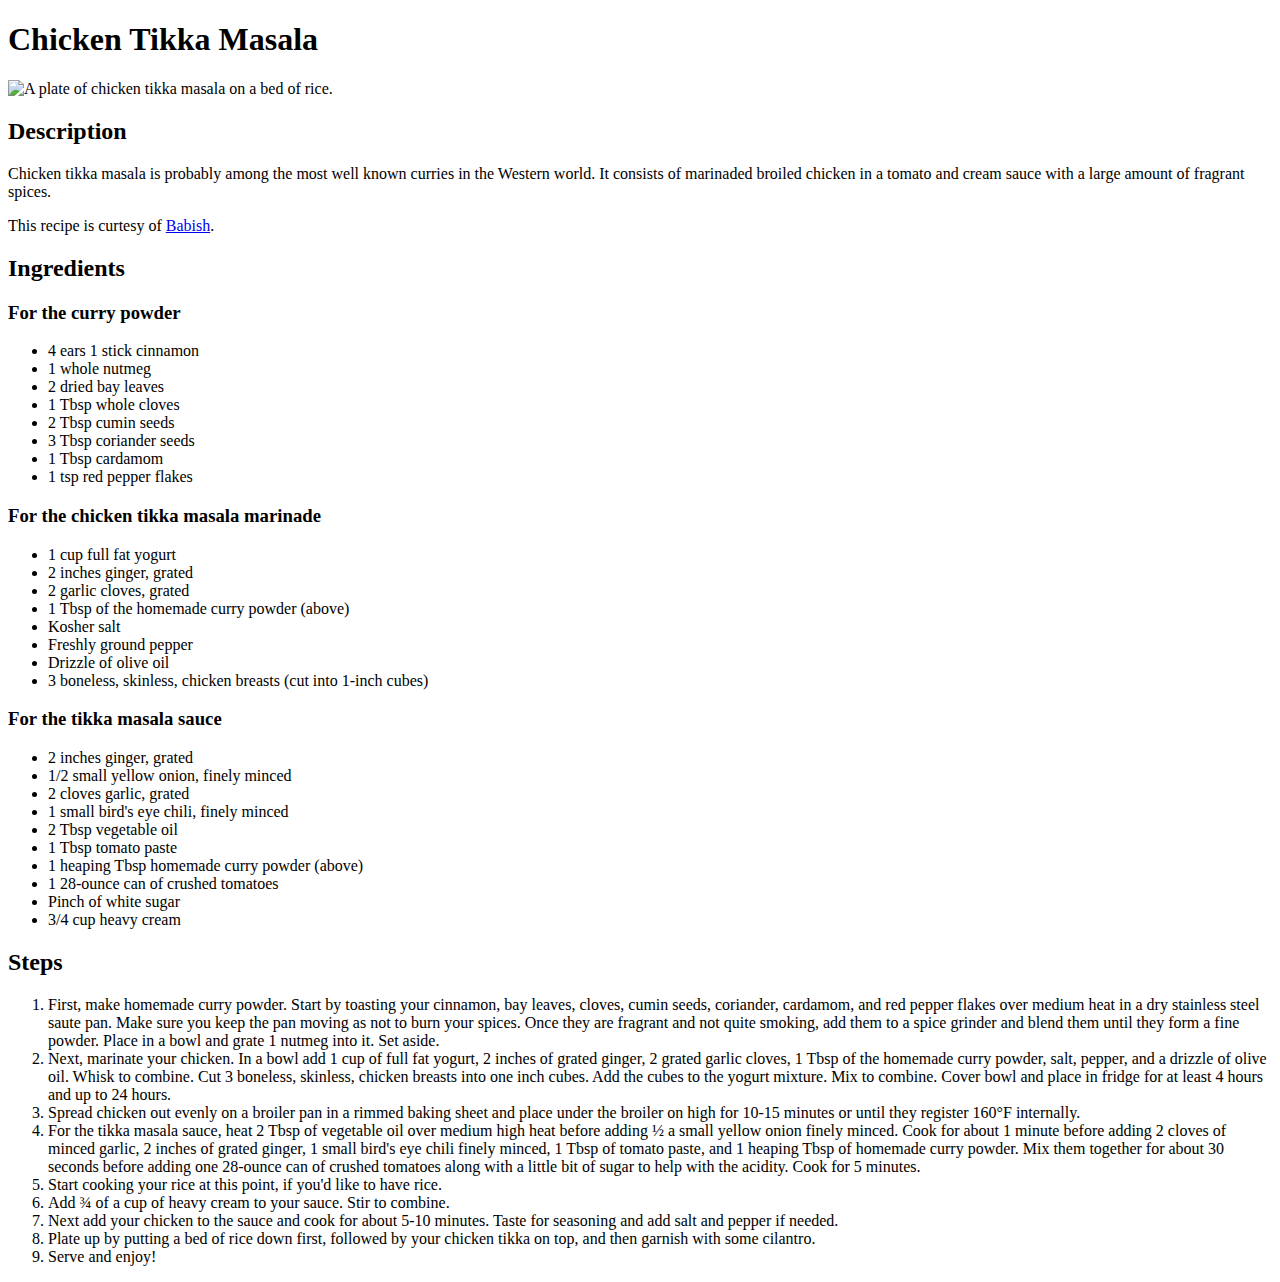
==== recipes/chicken-tikka-masala.html @ 383ec6c0 "feat: Add chicken tikka masala page" ====
<!DOCTYPE html>
<html>
  <head>
    <title>Chicken Tikka Masala</title>
    <meta charset="utf-8">
  </head>

  <body>
    <h1>Chicken Tikka Masala</h1>
    <img src="https://images.squarespace-cdn.com/content/59d40133017db2fd8a60b3fe/1553802622259-KQJ1PRNJBXQPFKRN1KY7/tikka.jpg?content-type=image%2Fjpeg"
    alt="A plate of chicken tikka masala on a bed of rice.">

    <h2>Description</h2>
    <p>Chicken tikka masala is probably among the most well known curries in the
      Western world. It consists of marinaded broiled chicken in a tomato and
      cream sauce with a large amount of fragrant spices.
    </p>
    <p>This recipe is curtesy of <a
      href="https://basicswithbabish.co/basicsepisodes/chickentikkamasala">
    Babish</a>.
  </p>

    <h2>Ingredients</h2>
    <h3>For the curry powder</h3>
    <ul>
      <li>4 ears 1 stick cinnamon</li>
      <li>1 whole nutmeg</li>
      <li>2 dried bay leaves</li>
      <li>1 Tbsp whole cloves</li>
      <li>2 Tbsp cumin seeds</li>
      <li>3 Tbsp coriander seeds</li>
      <li>1 Tbsp cardamom</li>
      <li>1 tsp red pepper flakes</li>
    </ul>
    <h3>For the chicken tikka masala marinade</h3>
    <ul>
      <li>1 cup full fat yogurt</li>
      <li>2 inches ginger, grated</li>
      <li>2 garlic cloves, grated</li>
      <li>1 Tbsp of the homemade curry powder (above)</li>
      <li>Kosher salt</li>
      <li>Freshly ground pepper</li>
      <li>Drizzle of olive oil</li>
      <li>3 boneless, skinless, chicken breasts (cut into 1-inch cubes)</li>
    </ul>
    <h3>For the tikka masala sauce</h3>
    <ul>
      <li>2 inches ginger, grated</li>
      <li>1/2 small yellow onion, finely minced</li>
      <li>2 cloves garlic, grated</li>
      <li>1 small bird's eye chili, finely minced</li>
      <li>2 Tbsp vegetable oil</li>
      <li>1 Tbsp tomato paste</li>
      <li>1 heaping Tbsp homemade curry powder (above)</li>
      <li>1 28-ounce can of crushed tomatoes</li>
      <li>Pinch of white sugar</li>
      <li>3/4 cup heavy cream</li>
    </ul>
    <h2>Steps</h2>
    <ol>
      <li>First, make homemade curry powder. Start by toasting your cinnamon,
        bay leaves, cloves, cumin seeds, coriander, cardamom, and red pepper
        flakes over medium heat in a dry stainless steel saute pan. Make sure
        you keep the pan moving as not to burn your spices. Once they are
        fragrant and not quite smoking, add them to a spice grinder and blend
        them until they form a fine powder. Place in a bowl and grate 1 nutmeg
        into it. Set aside. </li>
      <li>Next, marinate your chicken. In a bowl add 1 cup of full fat yogurt,
        2 inches of grated ginger, 2 grated garlic cloves, 1 Tbsp of the
        homemade curry powder, salt, pepper, and a drizzle of olive oil. Whisk
        to combine. Cut 3 boneless, skinless, chicken breasts into one inch
        cubes. Add the cubes to the yogurt mixture. Mix to combine. Cover bowl
        and place in fridge for at least 4 hours and up to 24 hours.</li>
      <li>Spread chicken out evenly on a broiler pan in a rimmed baking sheet
        and place under the broiler on high for 10-15 minutes or until they
        register 160°F internally. </li>
      <li>For the tikka masala sauce, heat 2 Tbsp of vegetable oil over medium
        high heat before adding ½ a small yellow onion finely minced. Cook for
        about 1 minute before adding 2 cloves of minced garlic, 2 inches of
        grated ginger, 1 small bird's eye chili finely minced, 1 Tbsp of tomato
        paste, and 1 heaping Tbsp of homemade curry powder. Mix them together
        for about 30 seconds before adding one 28-ounce can of crushed tomatoes
        along with a little bit of sugar to help with the acidity. Cook for 5
        minutes.</li>
      <li>Start cooking your rice at this point, if you'd like to have
        rice.</li>
      <li>Add ¾ of a cup of heavy cream to your sauce. Stir to combine. </li>
      <li>Next add your chicken to the sauce and cook for about 5-10 minutes.
        Taste for seasoning and add salt and pepper if needed. </li>
      <li>Plate up by putting a bed of rice down first, followed by your chicken
        tikka on top, and then garnish with some cilantro.</li>
      <li>Serve and enjoy!</li>
    </ol>
  </body>
</html>
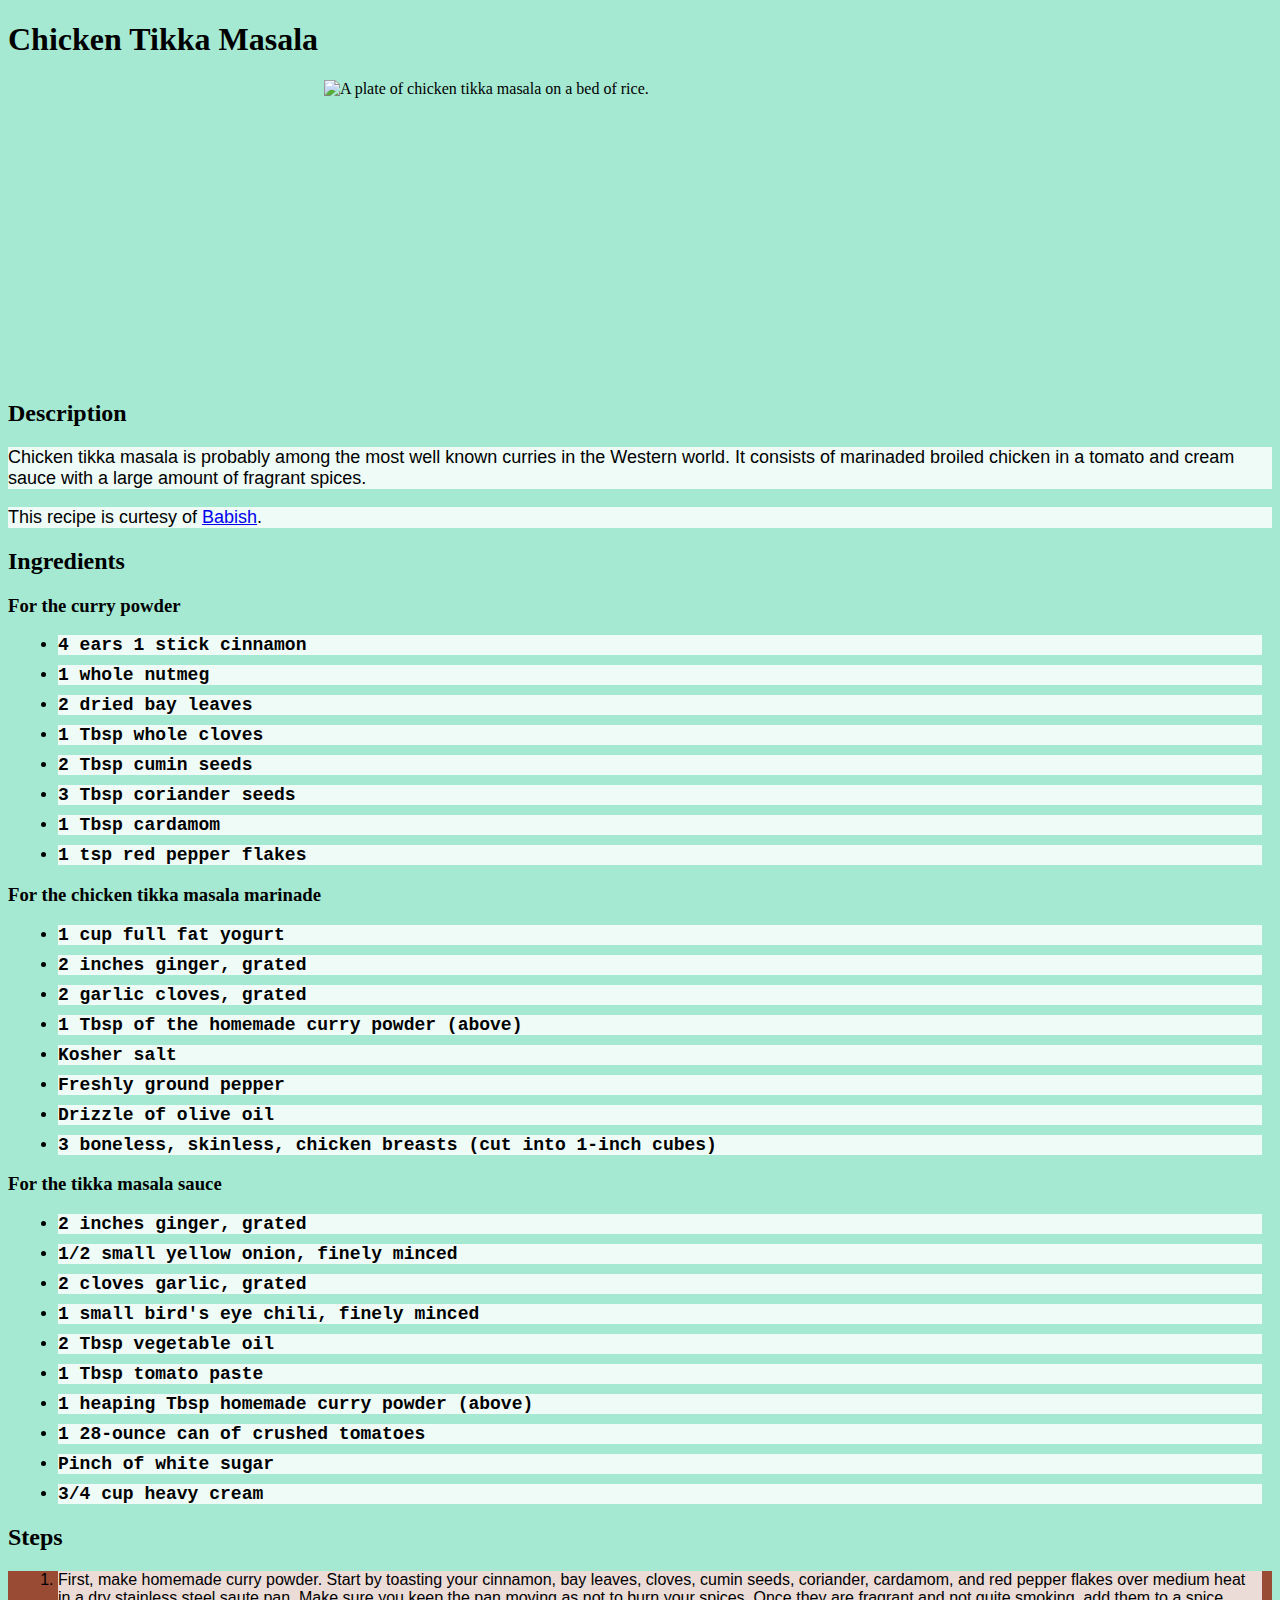
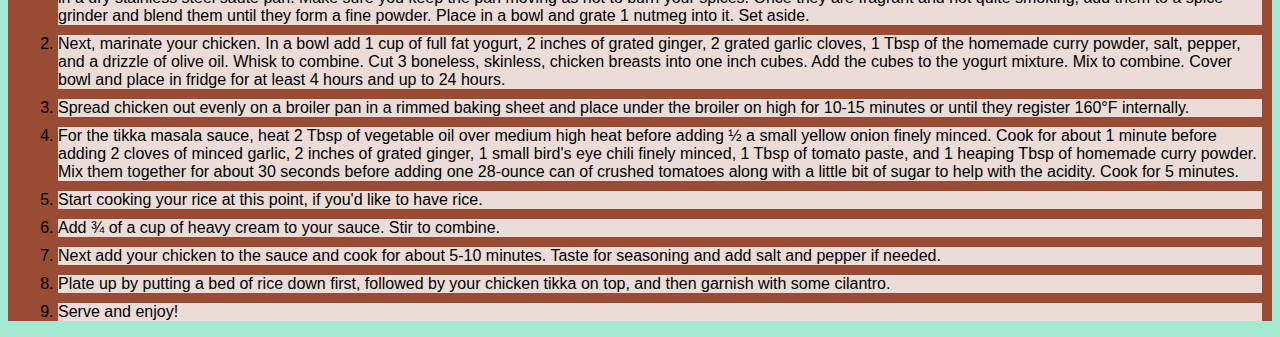
==== commit a66a19aa: "feat: Add CSS styles to all pages" ====
--- a/recipes/chicken-tikka-masala.html
+++ b/recipes/chicken-tikka-masala.html
@@ -3,26 +3,29 @@
   <head>
     <title>Chicken Tikka Masala</title>
     <meta charset="utf-8">
+    <link rel="stylesheet" href="../style.css">
   </head>
 
   <body>
     <h1>Chicken Tikka Masala</h1>
     <img src="https://images.squarespace-cdn.com/content/59d40133017db2fd8a60b3fe/1553802622259-KQJ1PRNJBXQPFKRN1KY7/tikka.jpg?content-type=image%2Fjpeg"
-    alt="A plate of chicken tikka masala on a bed of rice.">
+    alt="A plate of chicken tikka masala on a bed of rice."
+    height="300">
 
     <h2>Description</h2>
-    <p>Chicken tikka masala is probably among the most well known curries in the
-      Western world. It consists of marinaded broiled chicken in a tomato and
-      cream sauce with a large amount of fragrant spices.
+    <p class="description">Chicken tikka masala is probably among the most well
+      known curries in the Western world. It consists of marinaded broiled
+      chicken in a tomato and cream sauce with a large amount of fragrant
+      spices.
     </p>
-    <p>This recipe is curtesy of <a
+    <p class="description">This recipe is curtesy of <a
       href="https://basicswithbabish.co/basicsepisodes/chickentikkamasala">
     Babish</a>.
   </p>
 
     <h2>Ingredients</h2>
     <h3>For the curry powder</h3>
-    <ul>
+    <ul class="ingredients">
       <li>4 ears 1 stick cinnamon</li>
       <li>1 whole nutmeg</li>
       <li>2 dried bay leaves</li>
@@ -33,7 +36,7 @@
       <li>1 tsp red pepper flakes</li>
     </ul>
     <h3>For the chicken tikka masala marinade</h3>
-    <ul>
+    <ul class="ingredients">
       <li>1 cup full fat yogurt</li>
       <li>2 inches ginger, grated</li>
       <li>2 garlic cloves, grated</li>
@@ -44,7 +47,7 @@
       <li>3 boneless, skinless, chicken breasts (cut into 1-inch cubes)</li>
     </ul>
     <h3>For the tikka masala sauce</h3>
-    <ul>
+    <ul class="ingredients">
       <li>2 inches ginger, grated</li>
       <li>1/2 small yellow onion, finely minced</li>
       <li>2 cloves garlic, grated</li>
@@ -57,7 +60,7 @@
       <li>3/4 cup heavy cream</li>
     </ul>
     <h2>Steps</h2>
-    <ol>
+    <ol class="steps">
       <li>First, make homemade curry powder. Start by toasting your cinnamon,
         bay leaves, cloves, cumin seeds, coriander, cardamom, and red pepper
         flakes over medium heat in a dry stainless steel saute pan. Make sure
--- a/style.css
+++ b/style.css
@@ -0,0 +1,49 @@
+body {
+    background-color: rgb(165, 233, 210)
+}
+
+#title {
+    color: rgb(235, 181, 35);
+    text-align: center;
+    font-size: 50px;
+    background-color: white;
+}
+
+ul {
+    font-weight: bold;
+    font-size: larger;
+}
+
+ol {
+    background-color: rgb(153, 75, 51);
+}
+
+li {
+    margin: 10px;
+}
+
+.ingredients {
+    font-family: 'Courier New', Courier, monospace;
+    font-size: large;
+}
+
+img {
+    display: block;
+    margin-left: auto;
+    margin-right: auto;
+    width: 50%;
+}
+
+li,
+.description{
+    background-color: rgba(255, 255, 255, 0.808);
+}
+
+.steps {
+    font-family: Verdana, Geneva, Tahoma, sans-serif;
+}
+
+.description {
+    font-family: 'Gill Sans', 'Gill Sans MT', Calibri, 'Trebuchet MS', sans-serif;
+    font-size: large;
+}